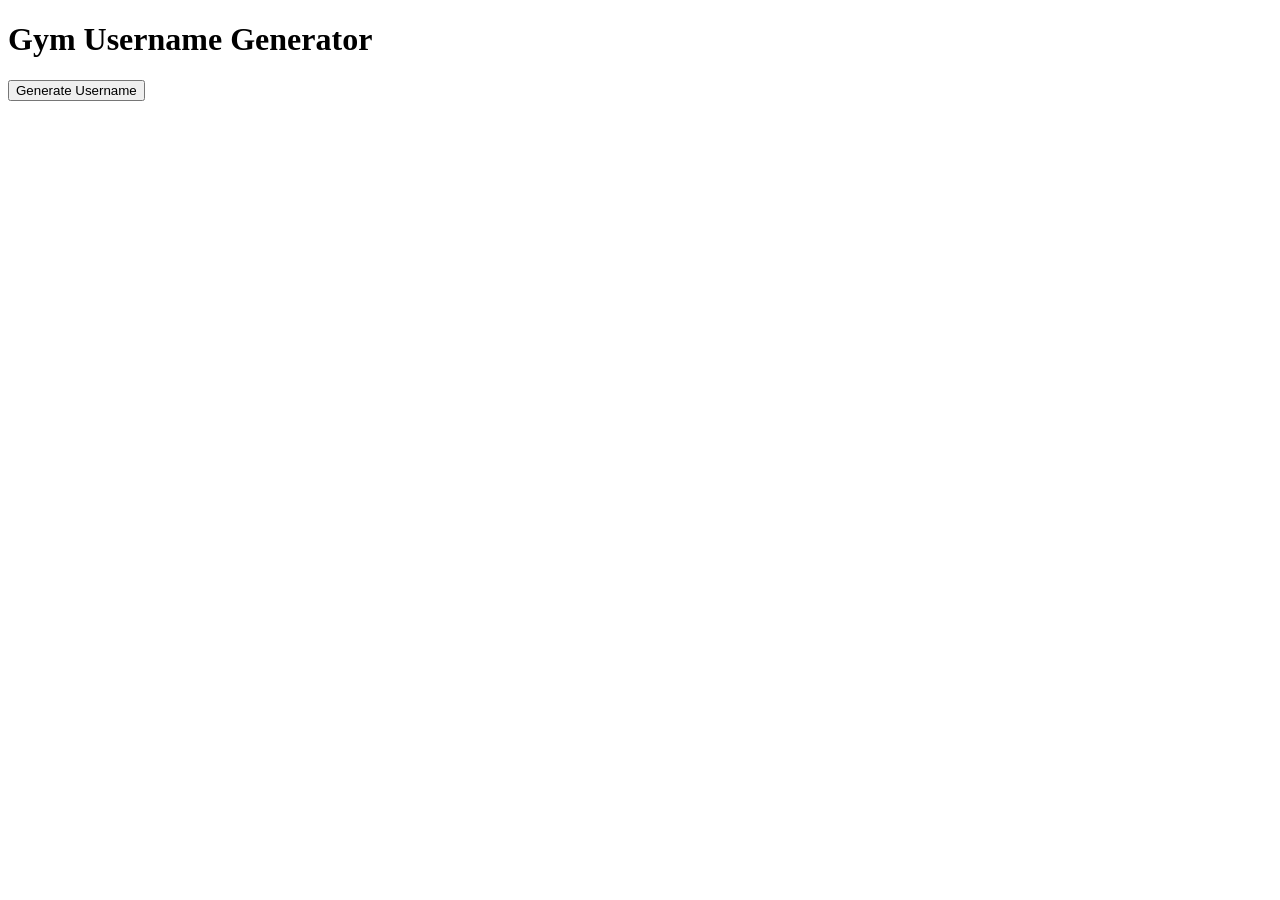
==== index.html @ 9bcab383 "Create index.html" ====
<!DOCTYPE html>
<html>
<head>
<title>Gym Username Generator</title>
<meta name="description" content="Generate gym and fitness usernames instantly">
</head>

<body>

<h1>Gym Username Generator</h1>

<button onclick="generate()">Generate Username</button>

<p id="result"></p>

<script>
const names = [
"iron_beast", "fit_alpha", "muscle_mode", "gym_king",
"power_lifter", "beast_mode_on", "fit_hustler",
"alpha_strength", "iron_mind", "gym_warrior"
];

function generate() {
  const random = names[Math.floor(Math.random() * names.length)];
  document.getElementById("result").innerText = random;
}
</script>

</body>
</html>
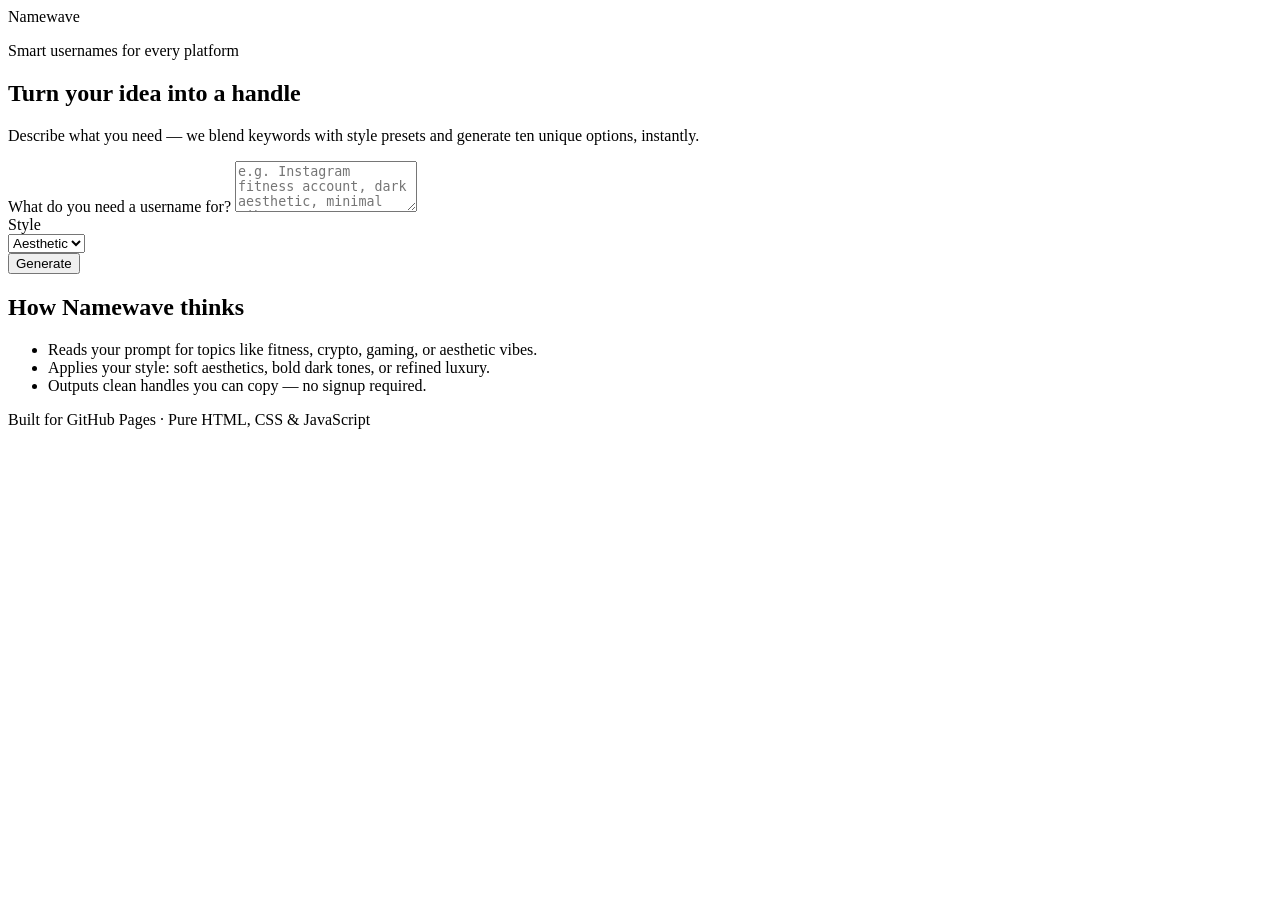
==== commit 7e752265: "Update index.html" ====
--- a/index.html
+++ b/index.html
@@ -1,30 +1,97 @@
 <!DOCTYPE html>
-<html>
+<html lang="en">
 <head>
-<title>Gym Username Generator</title>
-<meta name="description" content="Generate gym and fitness usernames instantly">
+  <meta charset="UTF-8" />
+  <meta name="viewport" content="width=device-width, initial-scale=1.0" />
+  <meta name="description" content="Generate unique usernames for Instagram, gaming, and more — styled your way." />
+  <title>Namewave — Username Generator</title>
+  <link rel="preconnect" href="https://fonts.googleapis.com" />
+  <link rel="preconnect" href="https://fonts.gstatic.com" crossorigin />
+  <link href="https://fonts.googleapis.com/css2?family=DM+Sans:ital,opsz,wght@0,9..40,400;0,9..40,500;0,9..40,600;0,9..40,700;1,9..40,400&family=JetBrains+Mono:wght@400;500&display=swap" rel="stylesheet" />
+  <link rel="stylesheet" href="style.css" />
 </head>
+<body>
+  <div class="bg-gradient" aria-hidden="true"></div>
+  <div class="noise" aria-hidden="true"></div>
 
-<body>
+  <header class="site-header">
+    <div class="logo">
+      <span class="logo-mark" aria-hidden="true"></span>
+      <span class="logo-text">Namewave</span>
+    </div>
+    <p class="tagline">Smart usernames for every platform</p>
+  </header>
 
-<h1>Gym Username Generator</h1>
+  <main class="main">
+    <section class="card hero-card" aria-labelledby="hero-title">
+      <h1 id="hero-title" class="hero-title">Turn your idea into a handle</h1>
+      <p class="hero-sub">Describe what you need — we blend keywords with style presets and generate ten unique options, instantly.</p>
 
-<button onclick="generate()">Generate Username</button>
+      <form class="form" id="gen-form" novalidate>
+        <label for="prompt" class="label">What do you need a username for?</label>
+        <textarea
+          id="prompt"
+          name="prompt"
+          class="input input-textarea"
+          rows="3"
+          placeholder="e.g. Instagram fitness account, dark aesthetic, minimal vibe"
+          autocomplete="off"
+          spellcheck="true"
+        ></textarea>
 
-<p id="result"></p>
+        <div class="row">
+          <div class="field">
+            <label for="style" class="label">Style</label>
+            <div class="select-wrap">
+              <select id="style" name="style" class="input input-select">
+                <option value="aesthetic">Aesthetic</option>
+                <option value="dark">Dark</option>
+                <option value="luxury">Luxury</option>
+                <option value="random">Random</option>
+              </select>
+            </div>
+          </div>
+          <div class="field actions-primary">
+            <button type="submit" class="btn btn-primary" id="btn-generate">
+              <span class="btn-label">Generate</span>
+              <span class="btn-shine" aria-hidden="true"></span>
+            </button>
+          </div>
+        </div>
+      </form>
 
-<script>
-const names = [
-"iron_beast", "fit_alpha", "muscle_mode", "gym_king",
-"power_lifter", "beast_mode_on", "fit_hustler",
-"alpha_strength", "iron_mind", "gym_warrior"
-];
+      <div class="loading-wrap" id="loading-wrap" hidden>
+        <div class="loading-bar" role="status" aria-live="polite">
+          <span class="loading-fill" id="loading-fill"></span>
+        </div>
+        <p class="loading-text" id="loading-text">Crafting handles…</p>
+      </div>
 
-function generate() {
-  const random = names[Math.floor(Math.random() * names.length)];
-  document.getElementById("result").innerText = random;
-}
-</script>
+      <section class="results" id="results-section" hidden>
+        <div class="results-head">
+          <h2 class="results-title">Your usernames</h2>
+          <button type="button" class="btn btn-ghost" id="btn-more">Generate more</button>
+        </div>
+        <ul class="username-list" id="username-list" aria-live="polite"></ul>
+      </section>
+    </section>
 
+    <section class="card hints-card" aria-label="How it works">
+      <h2 class="hints-title">How Namewave thinks</h2>
+      <ul class="hints-list">
+        <li>Reads your prompt for topics like fitness, crypto, gaming, or aesthetic vibes.</li>
+        <li>Applies your style: soft aesthetics, bold dark tones, or refined luxury.</li>
+        <li>Outputs clean handles you can copy — no signup required.</li>
+      </ul>
+    </section>
+  </main>
+
+  <footer class="site-footer">
+    <p>Built for GitHub Pages · Pure HTML, CSS &amp; JavaScript</p>
+  </footer>
+
+  <div class="toast" id="toast" role="status" aria-live="polite" hidden></div>
+
+  <script src="script.js"></script>
 </body>
 </html>
